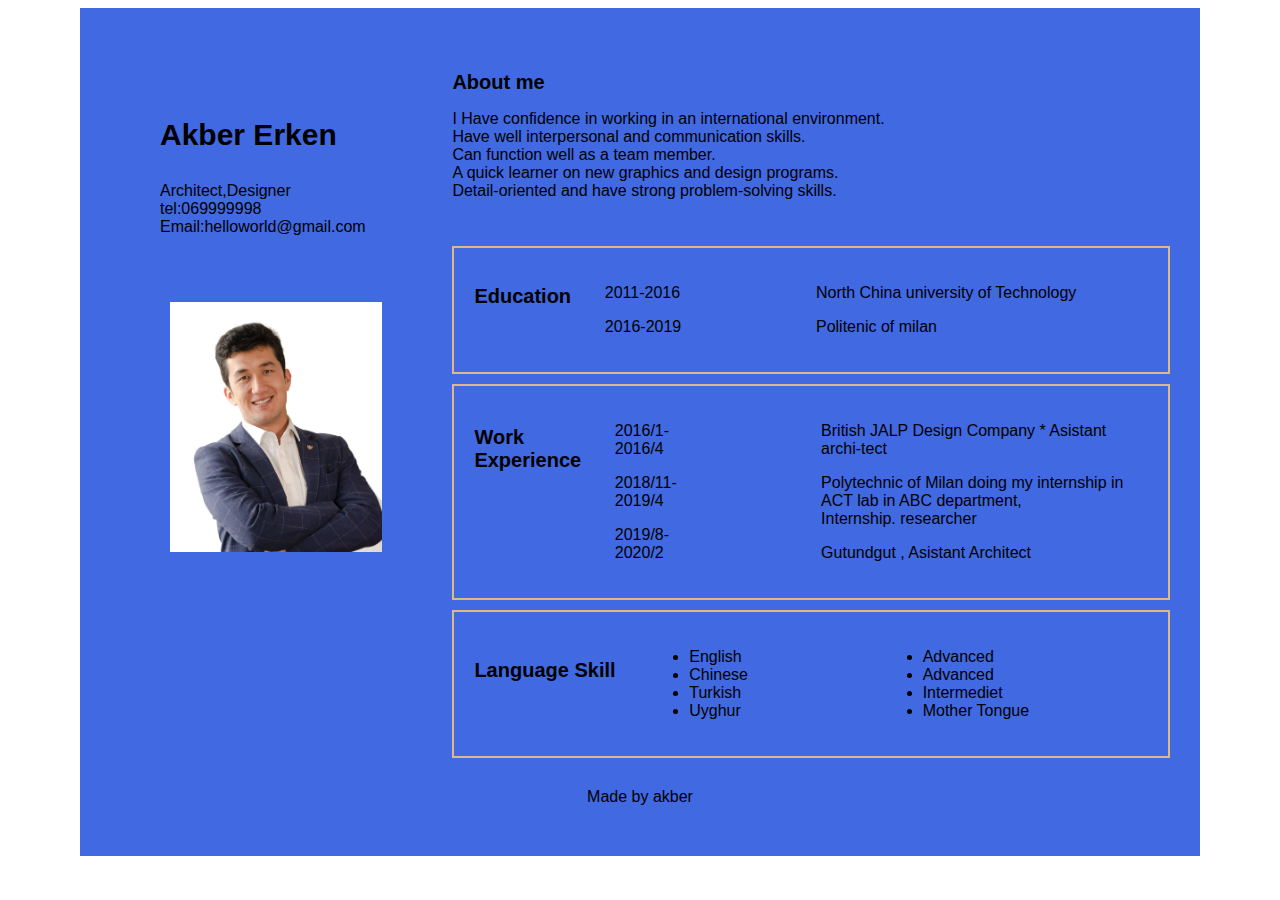
==== week1-2/index.html @ b668aa2a "fixed email and phone" ====
<!DOCTYPE html>
<html lang="en">
<head>
    <meta charset="UTF-8">
    <meta name="viewport" content="width=device-width, initial-scale=1.0">
    <title>My Digital Resume</title>
    <link rel="stylesheet" href="style.css">
</head>
<body>
    <div class="page">
        <div class="info">
           
            <div class="personal info">
                <p id="name"><strong>Akber Erken</strong><br></p>
                <p id="info">Architect,Designer<br>
                tel:069999998<br>
                Email:helloworld@gmail.com</p>
            </div>

            <div id="photo"><img src="my photo.jpg"/>
            </div>

        </div>

        <div class="section1">
            <h1 class=
            "main">About me</h1> 
            <div class="sec-left1"> 
            </div>
            <div class="sec-right1">
            <p>I Have confidence in working in an international environment.<br>
              Have well interpersonal and communication skills. <br>
              Can function well as a team member.<br>
              A quick learner on new graphics and design programs. <br>
              Detail-oriented and have strong problem-solving skills.</p>
               
            </div>
        </div>

        <div class="section2">
            <h2 class="main">Education</h2>
            <div class="sec-left2">
                <p>2011-2016</p>
                <p>2016-2019</p>
            </div>
            <div class="sec-right2">
                <p>North China university of Technology</p>
                <p>Politenic of milan</p>
            </div>
        </div>

        <div class="section3">
            <h3 class="main">Work Experience </h3>
            <div class="sec-left3">
              <p>2016/1-2016/4</p>
              <p>2018/11-2019/4</p>
              <p>2019/8-2020/2</p>  
            </div>
            <div class="sec-right3">
                <p>British JALP Design Company * Asistant archi-tect </p>
                <p>Polytechnic of Milan doing my internship in ACT lab in ABC department,<br>
                  Internship. researcher  </p>
                <p>Gutundgut , Asistant Architect</p>
            </div>
        </div>


        <div class="section4">
            <h4 class="main">Language Skill </h4>
            <div class="sec-left4">
                <ul>
                    <li>English</li>
                    <Li>Chinese</Li>
                    <li>Turkish</li>
                    <li>Uyghur</li>
                </ul>

            </div>
            <div class="sec-right4">
                <ul>
                    <li>Advanced</li>
                    <Li>Advanced</Li>
                    <li>Intermediet</li>
                    <li>Mother Tongue</li>
                </ul>

            </div>
        </div>

        <div class="end"><footer> Made by akber</footer></div>

    </div>
    
</body>
</html>
---- week1-2/style.css ----
.page{
    width:1080px;
    margin:auto;
    font-family: Arial, Helvetica, sans-serif;
    font-size: 16px;
    background-color: royalblue;
    padding: 20px;

}

#name{
    font-size: 30px;
}

img {
    height:250px;
    width:70;
    float:right;
    padding:40px;
    padding-top: 20px;

}

.main {
    font-size: 20px;
}


.info {
    float:left;
    padding:20px;
    margin:10px;   

}


.section1{
    padding:20px ;
    margin:10px;
}
.section2 {
    display:flex;
    border:2px burlywood solid;
    padding: 20px;
    margin:10px;   
}

.sec-left2{
    margin-left: 5%;
}

.sec-right2{
    margin-left: 20%;
}


.section3{
    display:flex;
    border:2px burlywood solid;
    padding: 20px;
    margin:10px; 
}

.sec-left3{
    margin-left: 5%;
}

.sec-right3{
    margin-left: 20%;
}



.section4{
    display:flex;
    border:2px burlywood solid;
    padding: 20px;
    margin:10px; 

}
.sec-left4{
    margin-left: 5%;
}

.sec-right4{
    margin-left: 20%;
}

footer{
    text-align: center;
    padding: 20px;
    margin:10px; 
}
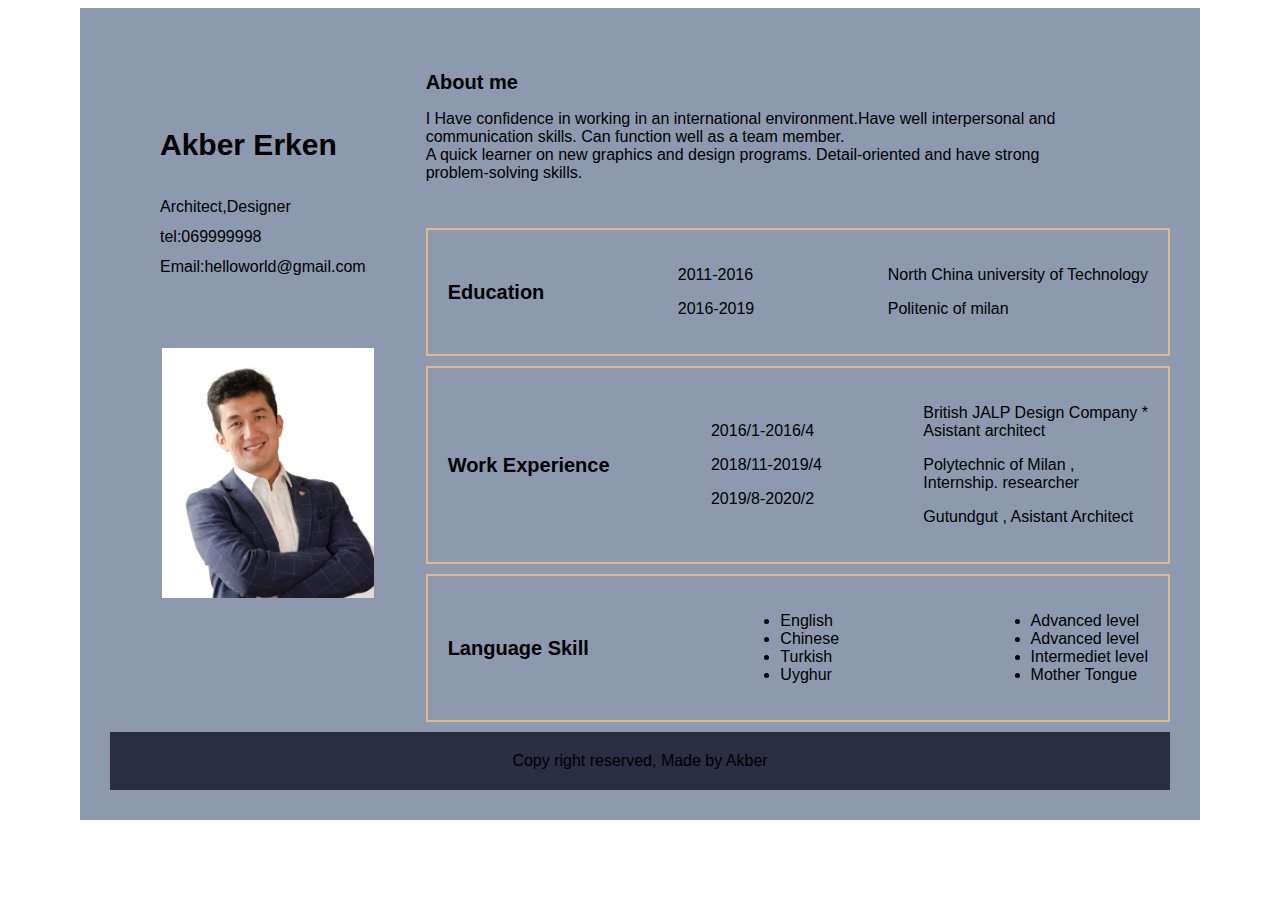
==== commit b1ee3760: "fixed color and position" ====
--- a/week1-2/index.html
+++ b/week1-2/index.html
@@ -8,38 +8,37 @@
 </head>
 <body>
     <div class="page">
-        <div class="info">
+        <div class="toppart">
+           <div class="info">
            
-            <div class="personal info">
-                <p id="name"><strong>Akber Erken</strong><br></p>
-                <p id="info">Architect,Designer<br>
-                tel:069999998<br>
-                Email:helloworld@gmail.com</p>
-            </div>
+              <div class="personal info">
+                 <p id="name"><strong>Akber Erken</strong><br></p>
+                 <p id="info">Architect,Designer<br>
+                 tel:069999998<br>
+                 Email:helloworld@gmail.com</p>
+              </div>
 
-            <div id="photo"><img src="my photo.jpg"/>
-            </div>
+              <div id="photo"> <img src="my photo.jpg"/></div>
 
-        </div>
+           </div>
 
-        <div class="section1">
-            <h1 class=
+            <div class="section1">
+             <h1 class=
             "main">About me</h1> 
             <div class="sec-left1"> 
             </div>
             <div class="sec-right1">
-            <p>I Have confidence in working in an international environment.<br>
-              Have well interpersonal and communication skills. <br>
-              Can function well as a team member.<br>
-              A quick learner on new graphics and design programs. <br>
-              Detail-oriented and have strong problem-solving skills.</p>
+            <p>I Have confidence in working in an international environment.Have well interpersonal and communication skills.
+              Can function well as a team member.<br>A quick learner on new graphics and design programs. 
+              Detail-oriented and have strong<br> problem-solving skills.</p>
                
             </div>
+           </div>
         </div>
 
-        <div class="section2">
-            <h2 class="main">Education</h2>
-            <div class="sec-left2">
+        <div class="section">
+            <div><h2 class="main">Education</h2></div>
+            <div class="sec-left">
                 <p>2011-2016</p>
                 <p>2016-2019</p>
             </div>
@@ -49,25 +48,25 @@
             </div>
         </div>
 
-        <div class="section3">
-            <h3 class="main">Work Experience </h3>
-            <div class="sec-left3">
+        <div class="section">
+            <div><h3 class="main">Work Experience </h3></div>
+            <div class="sec-left">
               <p>2016/1-2016/4</p>
               <p>2018/11-2019/4</p>
               <p>2019/8-2020/2</p>  
             </div>
             <div class="sec-right3">
-                <p>British JALP Design Company * Asistant archi-tect </p>
-                <p>Polytechnic of Milan doing my internship in ACT lab in ABC department,<br>
+                <p>British JALP Design Company *<br> Asistant architect </p>
+                <p>Polytechnic of Milan ,<br>
                   Internship. researcher  </p>
                 <p>Gutundgut , Asistant Architect</p>
             </div>
         </div>
 
 
-        <div class="section4">
-            <h4 class="main">Language Skill </h4>
-            <div class="sec-left4">
+        <div class="section">
+            <div><h4 class="main">Language Skill </h4></div>
+            <div class="sec-left">
                 <ul>
                     <li>English</li>
                     <Li>Chinese</Li>
@@ -78,16 +77,16 @@
             </div>
             <div class="sec-right4">
                 <ul>
-                    <li>Advanced</li>
-                    <Li>Advanced</Li>
-                    <li>Intermediet</li>
+                    <li>Advanced level</li>
+                    <Li>Advanced level</Li>
+                    <li>Intermediet level</li>
                     <li>Mother Tongue</li>
                 </ul>
 
             </div>
         </div>
 
-        <div class="end"><footer> Made by akber</footer></div>
+        <div class="end"><footer>Copy right reserved, Made by Akber</footer></div>
 
     </div>
     
--- a/week1-2/style.css
+++ b/week1-2/style.css
@@ -3,21 +3,33 @@
     margin:auto;
     font-family: Arial, Helvetica, sans-serif;
     font-size: 16px;
-    background-color: royalblue;
+    background-color:#8D99AE;
     padding: 20px;
 
 }
+
+
 
 #name{
     font-size: 30px;
 }
 
+#info{
+    line-height: 30px;
+}
+
+.info {
+    float:left;
+    padding:20px;
+    margin:10px;
+    margin-bottom: 30px;   
+
+}
+
 img {
     height:250px;
     width:70;
-    float:right;
-    padding:40px;
-    padding-top: 20px;
+    margin-left: 32px;
 
 }
 
@@ -26,68 +38,35 @@
 }
 
 
-.info {
-    float:left;
-    padding:20px;
-    margin:10px;   
-
-}
-
-
 .section1{
     padding:20px ;
     margin:10px;
 }
-.section2 {
-    display:flex;
-    border:2px burlywood solid;
-    padding: 20px;
-    margin:10px;   
-}
-
-.sec-left2{
-    margin-left: 5%;
-}
-
-.sec-right2{
-    margin-left: 20%;
-}
-
-
-.section3{
+.section {
     display:flex;
     border:2px burlywood solid;
     padding: 20px;
     margin:10px; 
+    display:flex;
+    flex-direction: row;
+    justify-content: space-between;
+    align-items: center;  
 }
 
-.sec-left3{
-    margin-left: 5%;
+.sect-left { align-items: center;
+
+
 }
 
-.sec-right3{
-    margin-left: 20%;
+.sect-right4{
+    flex-grow: 0;
 }
 
-
-
-.section4{
-    display:flex;
-    border:2px burlywood solid;
-    padding: 20px;
-    margin:10px; 
-
-}
-.sec-left4{
-    margin-left: 5%;
-}
-
-.sec-right4{
-    margin-left: 20%;
-}
 
 footer{
     text-align: center;
     padding: 20px;
     margin:10px; 
+    background-color:#2B2D42;
+    width:1080;
 }